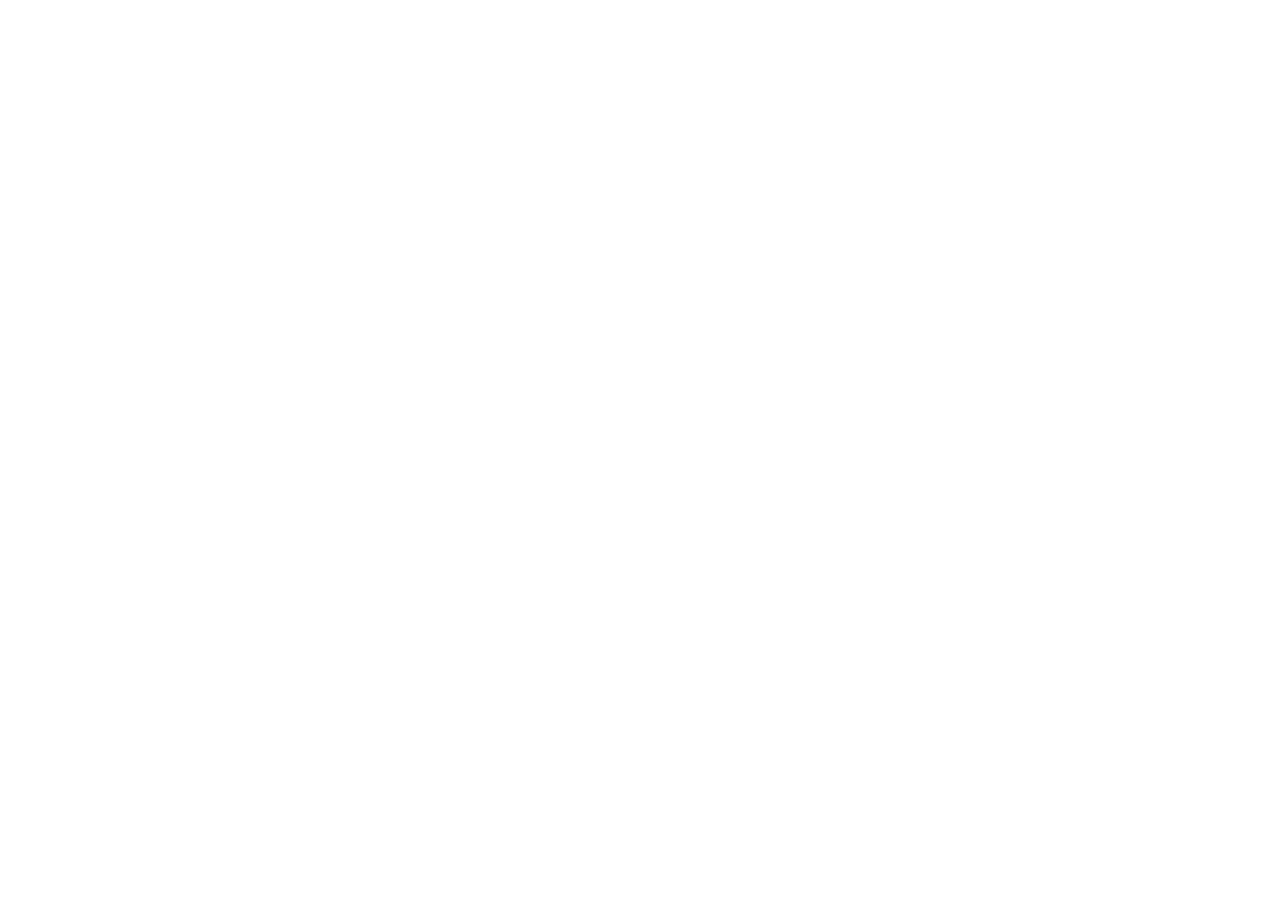
==== aula02/2.conversor-de-temperatura/index.html @ e2df323d "aula02" ====
<!DOCTYPE html>
<html lang="pt-br">

<head>
    <meta charset="UTF-8">
    <meta http-equiv="X-UA-Compatible" content="IE=edge">
    <meta name="viewport" content="width=device-width, initial-scale=1.0">
    <title>Document</title>
</head>

<body>

</body>

</html>
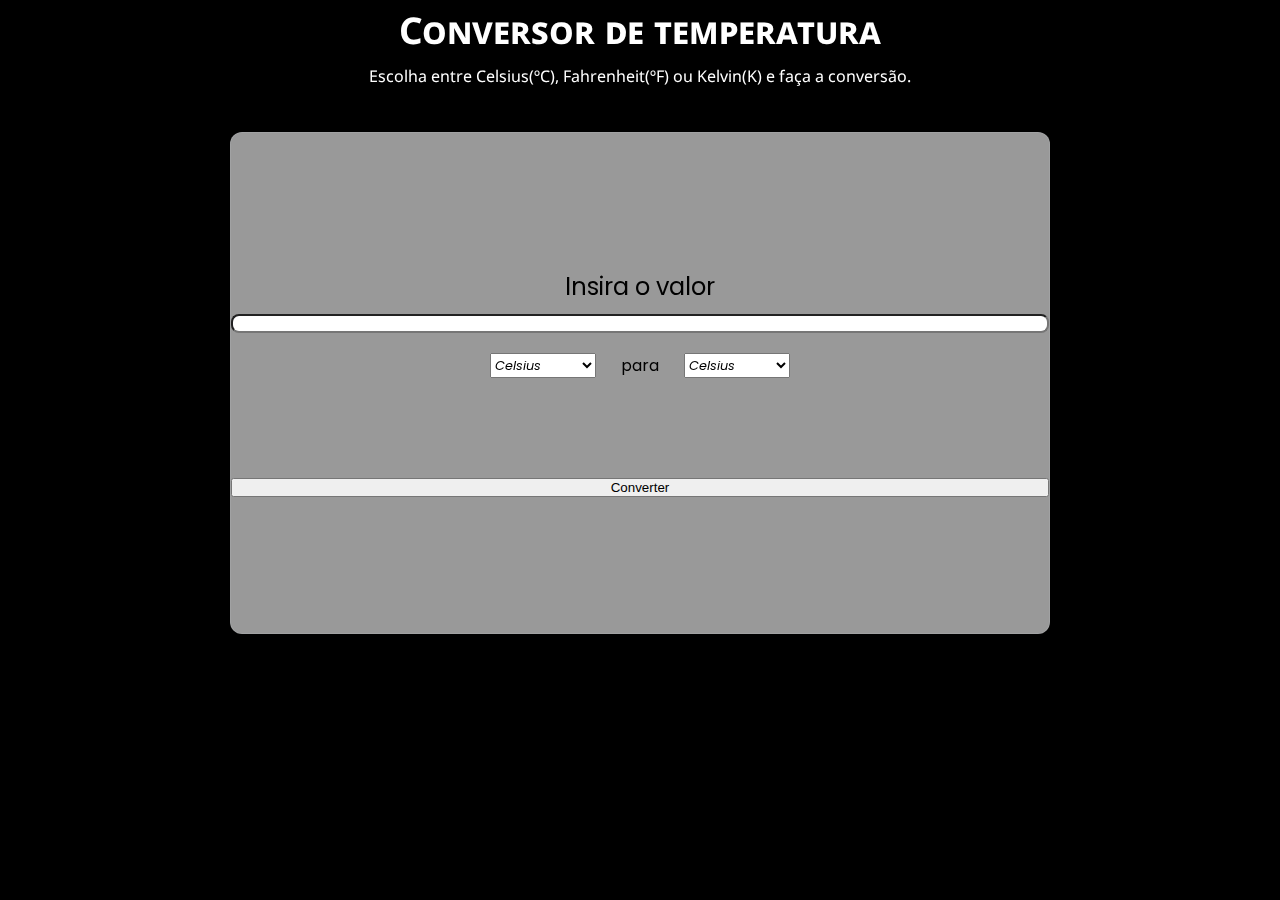
==== commit e0657cf3: "estrutura html" ====
--- a/aula02/2.conversor-de-temperatura/index.html
+++ b/aula02/2.conversor-de-temperatura/index.html
@@ -6,9 +6,52 @@
     <meta http-equiv="X-UA-Compatible" content="IE=edge">
     <meta name="viewport" content="width=device-width, initial-scale=1.0">
     <title>Document</title>
+    <link rel="stylesheet" href="style.css">
 </head>
 
 <body>
+    <header>
+        <h1>Conversor de temperatura</h1>
+        <p>Escolha entre Celsius(ºC), Fahrenheit(ºF) ou Kelvin(K) e faça a conversão.</p>
+    </header>
+    <main>
+        <form action="Converter()">
+            <div class="original">
+                <label for="converter">Insira o valor</label>
+                <input type="number" id="converter">
+            </div>
+            <div class="select">
+                <select id="unidade1" class="unidade1">
+                    <optgroup label="Unidade de medida">
+                        <option value="celsius">Celsius</option>
+                        <option value="kelvin">Kelvin</option>
+                        <option value="fahrenheit">Fahrenheit</option>
+                    </optgroup>
+                </select>
+                <p>para</p>
+                <select id="unidade2" class="unidade2">
+                    <optgroup label="Unidade de medida">
+                        <option value="celsius">Celsius</option>
+                        <option value="kelvin">Kelvin</option>
+                        <option value="fahrenheit">Fahrenheit</option>
+                    </optgroup>
+                </select>
+            </div>
+        </form>
+        <section>
+            <script src="https://cdn.lordicon.com/lusqsztk.js"></script>
+            <lord-icon
+                src="https://cdn.lordicon.com/xgeyogar.json"
+                trigger="loop"
+                colors="primary:#000000,secondary:#08a88a"
+                style="width:100px;height:100px">
+            </lord-icon>
+
+            <p class="resultado"></p>
+            <h2 class="conversão"></h2>
+        </section>
+        <button onclick="Converter()">Converter</button>
+    </main>
 
 </body>
 
--- a/aula02/2.conversor-de-temperatura/style.css
+++ b/aula02/2.conversor-de-temperatura/style.css
@@ -0,0 +1,104 @@
+@import url('https://fonts.googleapis.com/css2?family=Noto+Sans:ital,wght@0,400;0,700;1,400;1,700&family=Poppins:ital,wght@0,400;0,700;1,400;1,700&display=swap');
+
+* {
+    margin: 0%;
+    padding: 0%;
+}
+
+body {
+    background: black url(img/background.jpg) center no-repeat fixed;
+    background-size: cover;
+}
+
+header {
+    display: flex;
+    justify-content: center;
+    flex-direction: column;
+    text-align: center;
+    gap: 10px;
+    
+    margin-bottom: 2vh;
+    padding: 5px;
+    
+    font-family: 'Noto Sans', sans-serif;
+    
+}
+
+header > h1 {
+    color: white;
+    font-size: 2.3em;
+    font-variant: small-caps;
+    text-shadow: 2px 2px 4px rgba(0, 0, 0, 0.3);
+}
+
+header > p {
+    color: white;
+    font-size: 1em;
+    text-shadow: 2px 2px 4px rgba(0, 0, 0, 0.3);
+}
+
+main {
+    display: flex;
+    justify-content: center;
+    text-align: center;
+    flex-direction: column;
+    gap: 50px;
+    
+    
+
+    margin: 40px 18vw;
+    min-width: 500px;
+    min-height: 500px;
+
+    backdrop-filter: blur(16px) saturate(180%);
+    -webkit-backdrop-filter: blur(16px) saturate(180%);
+    background-color: rgba(255, 255, 255, 0.60);
+    border-radius: 12px;
+    border: 1px solid rgba(209, 213, 219, 0.15);
+}
+
+form {
+    display: flex;
+    justify-content: center;
+    flex-direction: column;
+    gap: 10px;
+}
+
+.original  {
+    display: flex;
+    justify-content: center;
+    flex-direction: column;
+    gap: 10px;
+}
+
+.original > label {
+    font: normal 400 1.5em Poppins, sans-serif;
+    border-radius: 8px;
+}
+
+.original > input {
+    min-width: 10%;
+    border-radius: 8px;
+}
+
+.select {
+    display: flex;
+    flex-direction: row;
+    justify-content: center;
+
+    margin-top: 10px;
+}
+
+.select p {
+    font: normal 400 1em Poppins, sans-serif;
+    padding: 0px 20px;
+}
+
+.select > select {
+    margin: 0px 5px;
+    font: italic 400 0.8em Poppins, sans-serif;
+}
+
+lord-icon {
+    transform: rotateX();
+}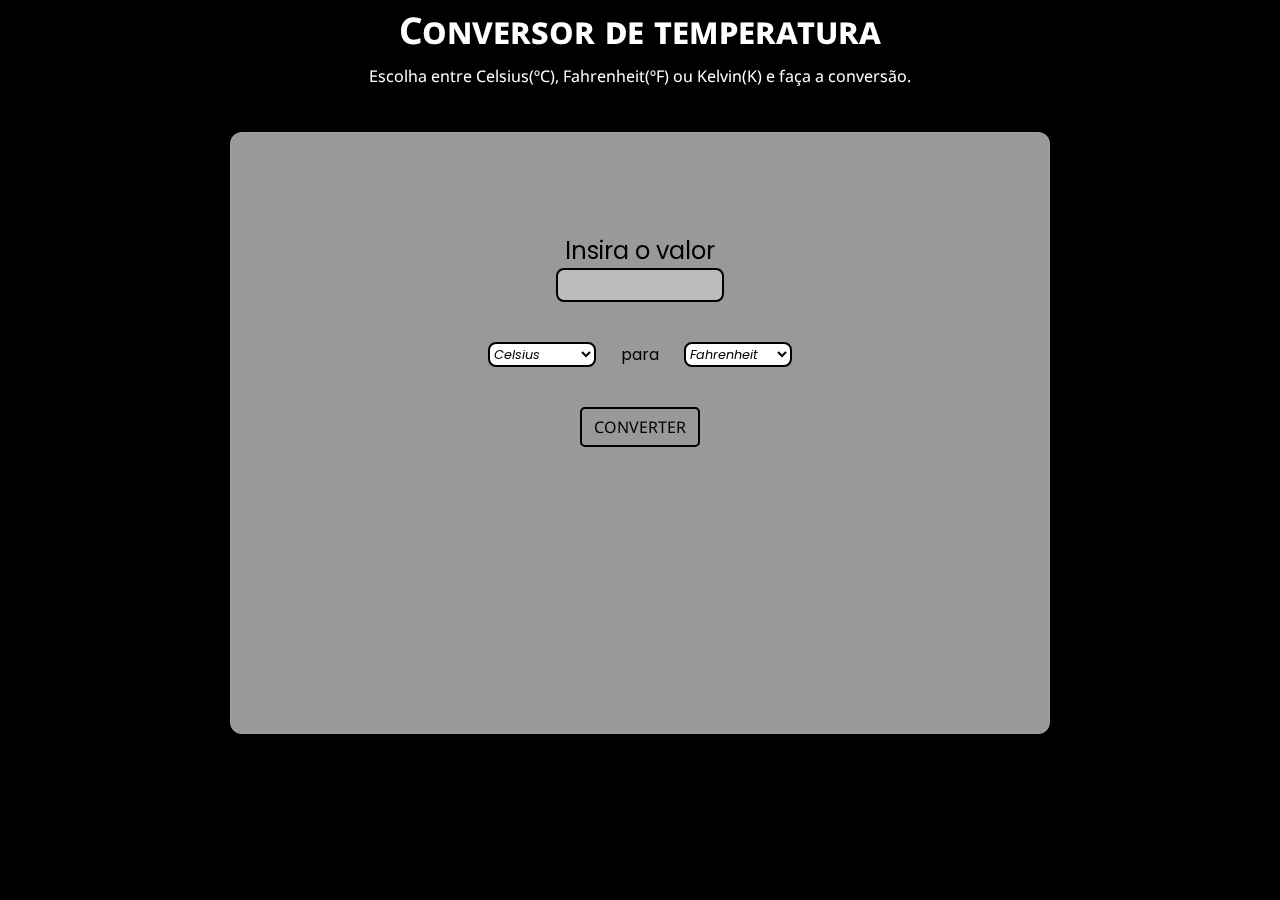
==== commit 608e0cd1: "html e css" ====
--- a/aula02/2.conversor-de-temperatura/index.html
+++ b/aula02/2.conversor-de-temperatura/index.html
@@ -5,7 +5,7 @@
     <meta charset="UTF-8">
     <meta http-equiv="X-UA-Compatible" content="IE=edge">
     <meta name="viewport" content="width=device-width, initial-scale=1.0">
-    <title>Document</title>
+    <title>Conversor de temperatura</title>
     <link rel="stylesheet" href="style.css">
 </head>
 
@@ -15,44 +15,41 @@
         <p>Escolha entre Celsius(ºC), Fahrenheit(ºF) ou Kelvin(K) e faça a conversão.</p>
     </header>
     <main>
-        <form action="Converter()">
-            <div class="original">
-                <label for="converter">Insira o valor</label>
-                <input type="number" id="converter">
-            </div>
-            <div class="select">
-                <select id="unidade1" class="unidade1">
-                    <optgroup label="Unidade de medida">
-                        <option value="celsius">Celsius</option>
-                        <option value="kelvin">Kelvin</option>
-                        <option value="fahrenheit">Fahrenheit</option>
-                    </optgroup>
-                </select>
-                <p>para</p>
-                <select id="unidade2" class="unidade2">
-                    <optgroup label="Unidade de medida">
-                        <option value="celsius">Celsius</option>
-                        <option value="kelvin">Kelvin</option>
-                        <option value="fahrenheit">Fahrenheit</option>
-                    </optgroup>
-                </select>
-            </div>
-        </form>
-        <section>
-            <script src="https://cdn.lordicon.com/lusqsztk.js"></script>
-            <lord-icon
-                src="https://cdn.lordicon.com/xgeyogar.json"
-                trigger="loop"
-                colors="primary:#000000,secondary:#08a88a"
-                style="width:100px;height:100px">
-            </lord-icon>
+            <form>
+                <div class="principal">
+                    <div class="original">
+                        <label for="converter">Insira o valor</label>
+                        <input type="number" id="converter">
+                    </div>
+                    <div class="select">
+                        <select id="unidade1" class="unidade1">
+                            <optgroup label="Unidade de medida">
+                                <option value="celsius">Celsius</option>
+                                <option value="kelvin">Kelvin</option>
+                                <option value="fahrenheit">Fahrenheit</option>
+                            </optgroup>
+                        </select>
+                        <p>para</p>
+                        <select id="unidade2" class="unidade2">
+                            <optgroup label="Unidade de medida">
+                                <option value="fahrenheit">Fahrenheit</option>
+                                <option value="celsius">Celsius</option>
+                                <option value="kelvin">Kelvin</option>
+                            </optgroup>
+                        </select>
+                    </div>
+                    <button type="submit" onclick="Converter()">Converter</button>
+                </div>
+            </form>
+        
+        <section class="resultado">
+            <!--img src="img/arrow.png" alt="arrow" class="arrow"-->
 
-            <p class="resultado"></p>
-            <h2 class="conversão"></h2>
+            <p class="resultado-p" id="paragrafo"></p>
+            <h2 class="conversao" id="resultado"></h2>
         </section>
-        <button onclick="Converter()">Converter</button>
     </main>
-
+    <script src="script.js"></script>
 </body>
 
 </html>--- a/aula02/2.conversor-de-temperatura/style.css
+++ b/aula02/2.conversor-de-temperatura/style.css
@@ -22,6 +22,7 @@
     
     font-family: 'Noto Sans', sans-serif;
     
+    transition-duration: 0.5s;
 }
 
 header > h1 {
@@ -39,15 +40,16 @@
 
 main {
     display: flex;
-    justify-content: center;
+    gap: 30px;
     text-align: center;
     flex-direction: column;
-    gap: 50px;
+
+    padding-top: 100px;
     
-    
+    transition-duration: 0.5s;
 
     margin: 40px 18vw;
-    min-width: 500px;
+    min-width: 250px;
     min-height: 500px;
 
     backdrop-filter: blur(16px) saturate(180%);
@@ -57,18 +59,16 @@
     border: 1px solid rgba(209, 213, 219, 0.15);
 }
 
-form {
+.principal {
     display: flex;
-    justify-content: center;
     flex-direction: column;
-    gap: 10px;
+    gap: 40px;
 }
 
 .original  {
     display: flex;
     justify-content: center;
     flex-direction: column;
-    gap: 10px;
 }
 
 .original > label {
@@ -77,17 +77,22 @@
 }
 
 .original > input {
-    min-width: 10%;
+    margin: 0 auto;
+    width: 20%;
+    height: 30px;
+    text-align: center;
+    font-family: Poppins, sans-serif;
+    font-size: 1.2em;
     border-radius: 8px;
+    background-color: rgba(255, 255, 255, 0.35);
+    border: 2px solid black;
 }
 
 .select {
     display: flex;
     flex-direction: row;
     justify-content: center;
-
-    margin-top: 10px;
-}
+} 
 
 .select p {
     font: normal 400 1em Poppins, sans-serif;
@@ -97,8 +102,74 @@
 .select > select {
     margin: 0px 5px;
     font: italic 400 0.8em Poppins, sans-serif;
+    
+    border: 2px solid black;
+    background-color: white;
+    border-radius: 8px;
 }
 
-lord-icon {
-    transform: rotateX();
+.resultado {
+    display: flex;
+    justify-content: center;
+    text-align: center;
+    flex-direction: column;
+
+    padding: 10px 0px;
+}
+
+.resultado .arrow {
+    margin: 0 auto;
+    height: 40px;
+    width: 40px;
+    transform: rotateZ(180deg);
+}
+
+.resultado .resultado-p {
+    padding: 5px;
+    font: normal normal 1em Poppins, sans-serif;
+}
+
+.resultado .conversao {
+    font: normal normal 2em Poppins, sans-serif;
+}
+
+button {
+    margin: 0 auto;
+    height: 40px;
+    width: 120px;
+
+    border: 2px solid black;
+    border-radius: 5px;
+    background-color: rgba(0, 0, 0, 0);
+
+    font: normal 400 1em 'Noto sans', sans-serif;
+    text-transform: uppercase;
+}
+
+button:hover {
+    color: white;
+    background-color: black;
+    transition-duration: 0.5s;
+    height: 50px;
+    width: 150px;
+    box-shadow: 0px 0px 40px rgba(3, 56, 34, 0.726), inset 2px 0px 5px rgba(255, 255, 255, 0.15);
+}
+
+button:active {
+    height: 40px;
+    width: 120px;
+
+    border: 2px solid black;
+    border-radius: 5px;
+    background-color: rgba(0, 0, 0, 0);
+
+}
+
+button:visited {
+    height: 40px;
+    width: 120px;
+
+    border: 2px solid black;
+    border-radius: 5px;
+    background-color: rgba(0, 0, 0, 0);
 }